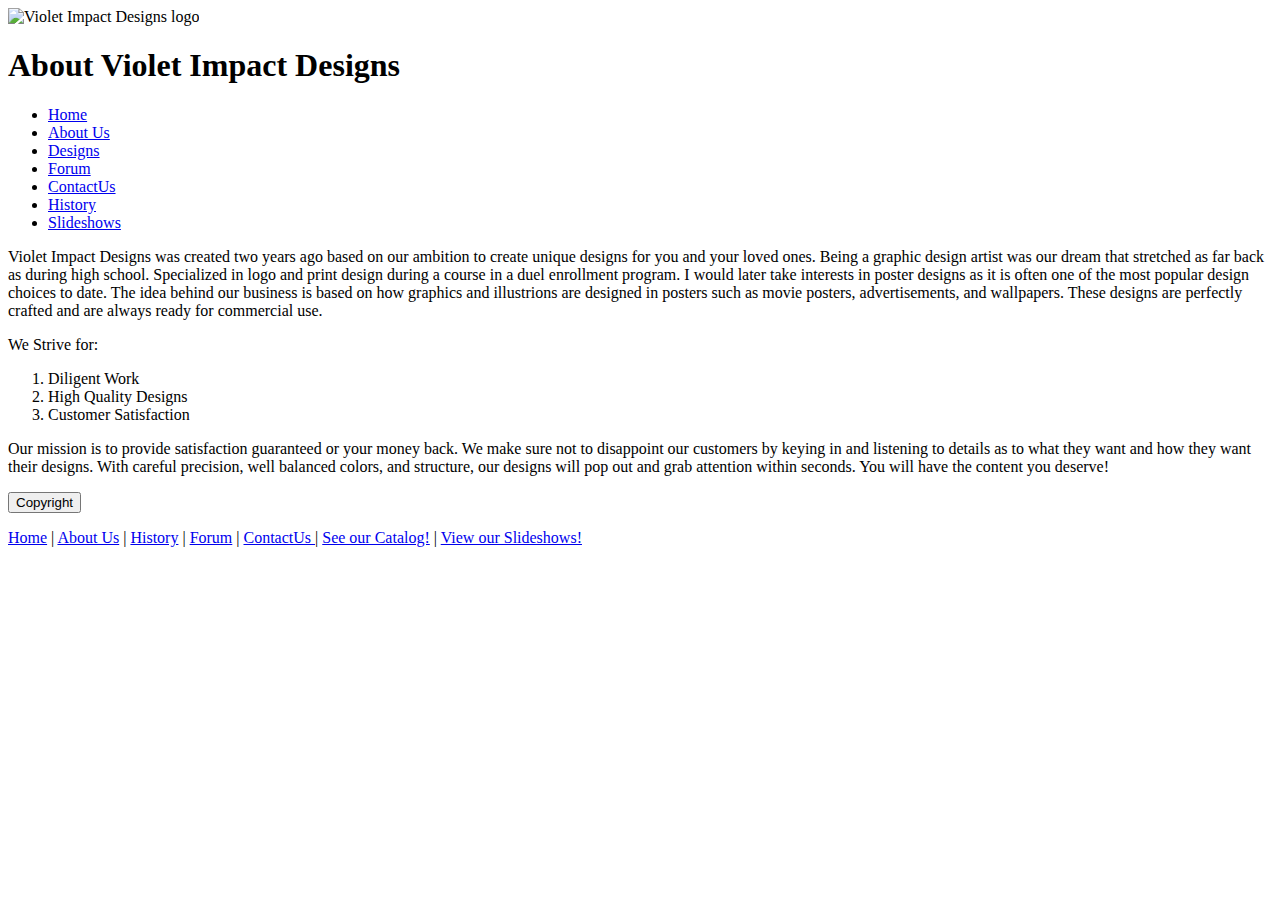
==== about.html @ 4e3a698f "About Page" ====
<!DOCTYPE html>
<html lang>
<head>
	<title>Violet Impact Designs - About Us</title>
    <meta name ="viewport" content="width=device-width, initial-scale=1.0">
	<link rel="stylesheet" type="text/css" href="styles.css">
    <link rel="stylesheet" type="text/css" href="aboutspan.css">
    <!--    <script src="JS/jquery-3.5.1.min.js"></script> -->
<script src="https://ajax.googleapis.com/ajax/libs/jquery/3.5.1/jquery.min.js"></script>
    <script src="main.js"></script>
    <meta charset="UTF-8">
</head>
<body>


<header>
	<img width= "200" src="images/violetimpact-designs-logo.jpg" alt ="Violet Impact Designs logo">
	<h1 class ="violet">About Violet Impact Designs</h1>

</header>

<nav>
	<ul>
            <li><a href="index.html">Home</a></li>
            <li><a href="aboutus.html">About Us</a></li>
            <li><a href="designs.html">Designs</a></li>
            <li><a href="forum.html">Forum</a></li>
            <li><a href="contactus.html">ContactUs</a></li>
            <li><a href="history.html">History</a></li>
            <li><a href="slideshows.html">Slideshows</a></li>
        </ul>
</nav>

<main> 
<div class="about">
<p>
	Violet Impact Designs was created two years ago based on our ambition to create unique designs for you and your loved ones. <span id="span">Being a graphic design artist was our dream that stretched as far back as during high school.</span> Specialized in logo and print design during a course in a duel enrollment program. <span id="span2">I would later take interests in poster designs as it is often one of the most popular design choices to date.</span> <span id="span3">The idea behind our business is based on how graphics and illustrions are designed in posters such as movie posters, advertisements, and wallpapers. </span><span id="span4">These designs are perfectly crafted and are always ready for commercial use.</span>
</p>
</div>

<div class="list">
<p>We Strive for:</p>

<ol>
	
<li>Diligent Work</li>
<li>High Quality Designs</li>
<li>Customer Satisfaction</li>

</ol>
</div>

<div class="mission">
<p>Our mission is to provide satisfaction guaranteed or your money back. <span id="span5">We make sure not to disappoint our customers by keying in and listening to details as to what they want and how they want their designs.</span> With careful precision, well balanced colors, and structure, our designs will pop out and grab attention within seconds. <span id="span6">You will have the content you deserve!</span></p>
</div>
</main>

<script>
function displayDate(){
  var year = new Date().getFullYear();
  var date = `&copy; VioletImpact ${year}. All Rights Reserved.`;
  document.getElementById("foot").innerHTML = date;
}
</script>

<footer> <div>
            <button id="copyright" type="button" onclick="displayDate()">Copyright</button>
            <p id = "foot"></p>
            <a href="index.html">Home</a> | <a href="aboutus.html">About Us</a> | <a href="history.html">History</a> | <a href="forum.html">Forum</a> | <a href="contactus.html">
                ContactUs
            </a> | <a href="designs.html">See our Catalog!</a> | <a href="slideshows.html">View our Slideshows!</a>
        </div>
 </footer>
 <script src="animatedtext.js"></script>
</body>
</html>
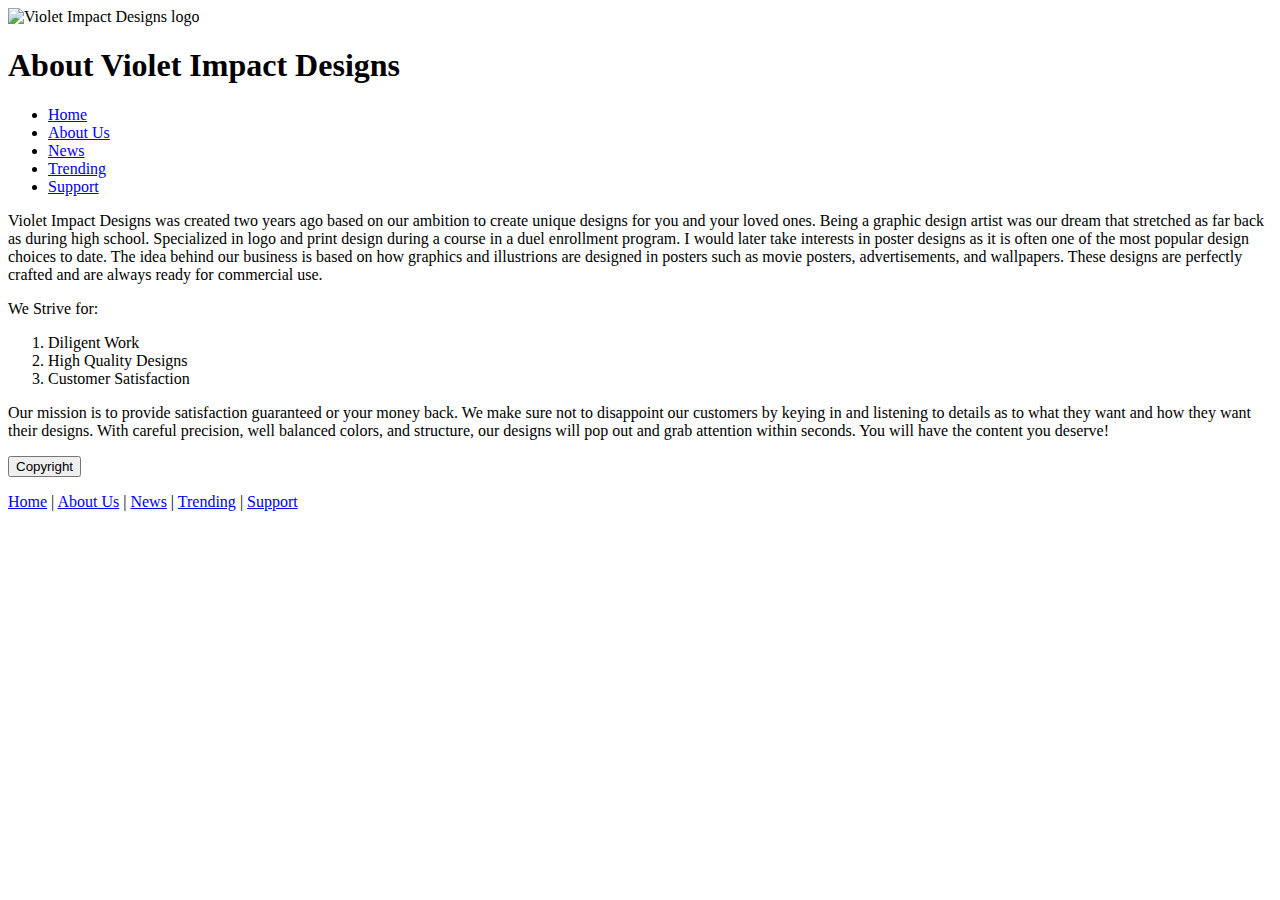
==== commit 5641dd83: "Update about.html" ====
--- a/about.html
+++ b/about.html
@@ -1,6 +1,11 @@
 <!DOCTYPE html>
+<!--
+To change this license header, choose License Headers in Project Properties.
+To change this template file, choose Tools | Templates
+and open the template in the editor.
+-->
 <html lang>
-<head>
+    <head>
 	<title>Violet Impact Designs - About Us</title>
     <meta name ="viewport" content="width=device-width, initial-scale=1.0">
 	<link rel="stylesheet" type="text/css" href="styles.css">
@@ -23,11 +28,9 @@
 	<ul>
             <li><a href="index.html">Home</a></li>
             <li><a href="aboutus.html">About Us</a></li>
-            <li><a href="designs.html">Designs</a></li>
-            <li><a href="forum.html">Forum</a></li>
-            <li><a href="contactus.html">ContactUs</a></li>
-            <li><a href="history.html">History</a></li>
-            <li><a href="slideshows.html">Slideshows</a></li>
+            <li><a href="news.html">News</a></li>
+            <li><a href="trending.html">Trending</a></li>
+            <li><a href="support.html">Support</a></li>
         </ul>
 </nav>
 
@@ -58,7 +61,7 @@
 <script>
 function displayDate(){
   var year = new Date().getFullYear();
-  var date = `&copy; VioletImpact ${year}. All Rights Reserved.`;
+  var date = `&copy; Jamie Samuels ${year}. All Rights Reserved.`;
   document.getElementById("foot").innerHTML = date;
 }
 </script>
@@ -66,9 +69,9 @@
 <footer> <div>
             <button id="copyright" type="button" onclick="displayDate()">Copyright</button>
             <p id = "foot"></p>
-            <a href="index.html">Home</a> | <a href="aboutus.html">About Us</a> | <a href="history.html">History</a> | <a href="forum.html">Forum</a> | <a href="contactus.html">
-                ContactUs
-            </a> | <a href="designs.html">See our Catalog!</a> | <a href="slideshows.html">View our Slideshows!</a>
+            <a href="index.html">Home</a> | <a href="aboutus.html">About Us</a> | <a href="news.html">News</a> | <a href="trending.html">Trending</a> | <a href="support.html">
+                Support
+            </a>
         </div>
  </footer>
  <script src="animatedtext.js"></script>
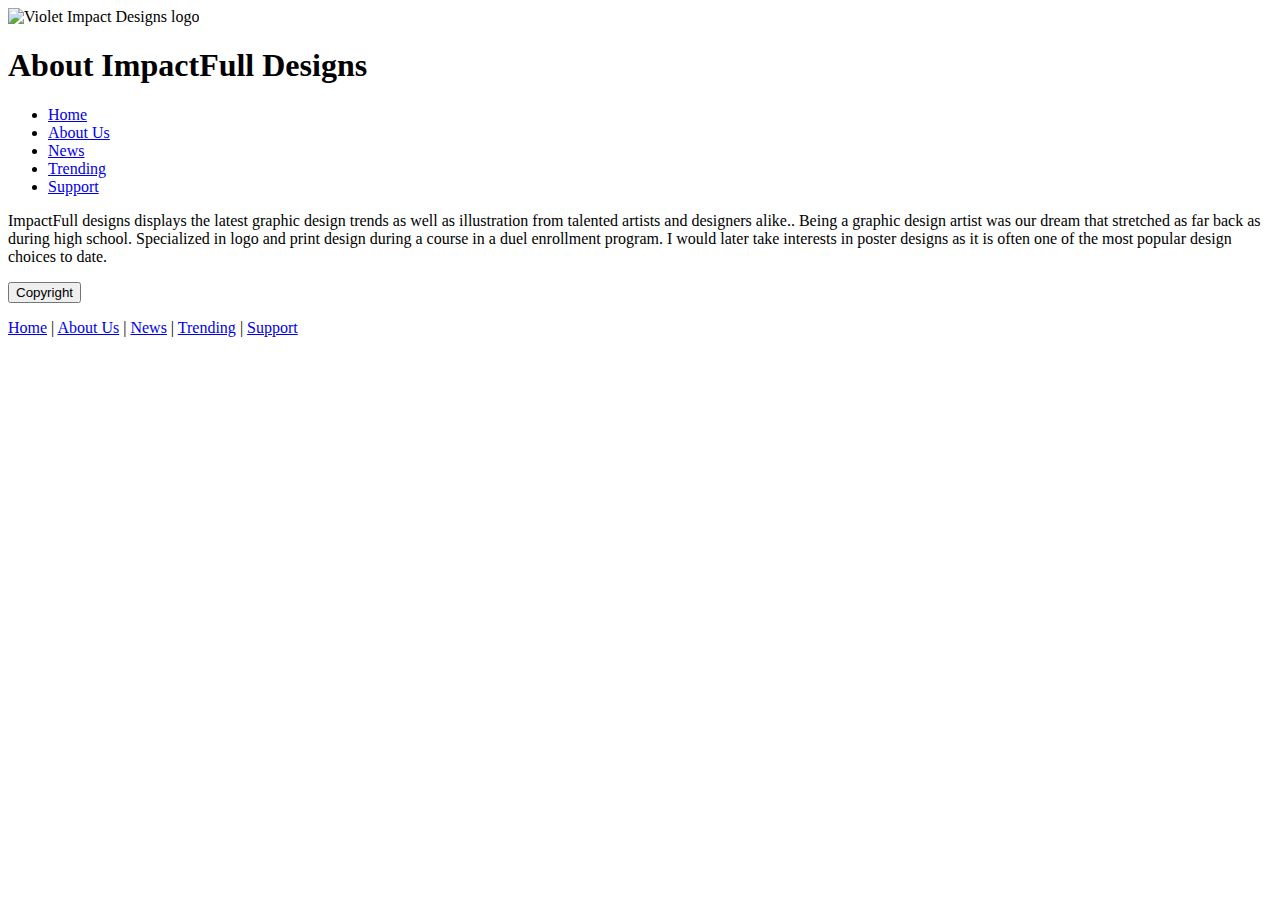
==== commit 4f99deee: "Update about.html" ====
--- a/about.html
+++ b/about.html
@@ -6,7 +6,7 @@
 -->
 <html lang>
     <head>
-	<title>Violet Impact Designs - About Us</title>
+	<title>ImpactFull Designs - About Us</title>
     <meta name ="viewport" content="width=device-width, initial-scale=1.0">
 	<link rel="stylesheet" type="text/css" href="styles.css">
     <link rel="stylesheet" type="text/css" href="aboutspan.css">
@@ -20,7 +20,7 @@
 
 <header>
 	<img width= "200" src="images/violetimpact-designs-logo.jpg" alt ="Violet Impact Designs logo">
-	<h1 class ="violet">About Violet Impact Designs</h1>
+	<h1 class ="violet">About ImpactFull Designs</h1>
 
 </header>
 
@@ -37,25 +37,10 @@
 <main> 
 <div class="about">
 <p>
-	Violet Impact Designs was created two years ago based on our ambition to create unique designs for you and your loved ones. <span id="span">Being a graphic design artist was our dream that stretched as far back as during high school.</span> Specialized in logo and print design during a course in a duel enrollment program. <span id="span2">I would later take interests in poster designs as it is often one of the most popular design choices to date.</span> <span id="span3">The idea behind our business is based on how graphics and illustrions are designed in posters such as movie posters, advertisements, and wallpapers. </span><span id="span4">These designs are perfectly crafted and are always ready for commercial use.</span>
+	ImpactFull designs displays the latest graphic design trends as well as illustration from talented artists and designers alike.. <span id="span">Being a graphic design artist was our dream that stretched as far back as during high school.</span> Specialized in logo and print design during a course in a duel enrollment program. <span id="span2">I would later take interests in poster designs as it is often one of the most popular design choices to date.</span>
 </p>
 </div>
 
-<div class="list">
-<p>We Strive for:</p>
-
-<ol>
-	
-<li>Diligent Work</li>
-<li>High Quality Designs</li>
-<li>Customer Satisfaction</li>
-
-</ol>
-</div>
-
-<div class="mission">
-<p>Our mission is to provide satisfaction guaranteed or your money back. <span id="span5">We make sure not to disappoint our customers by keying in and listening to details as to what they want and how they want their designs.</span> With careful precision, well balanced colors, and structure, our designs will pop out and grab attention within seconds. <span id="span6">You will have the content you deserve!</span></p>
-</div>
 </main>
 
 <script>
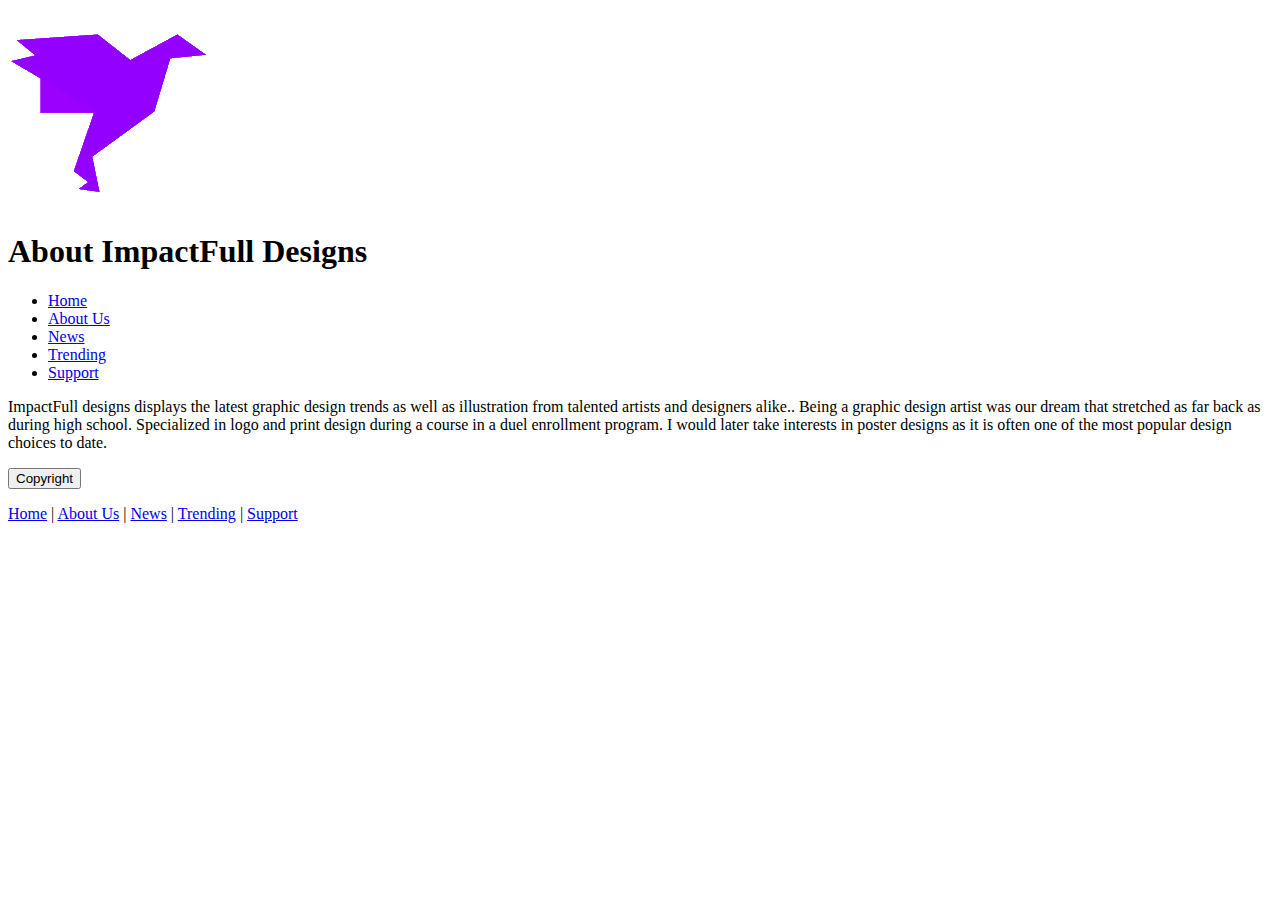
==== commit 7f3a9e3a: "Update about.html" ====
--- a/about.html
+++ b/about.html
@@ -8,7 +8,7 @@
     <head>
 	<title>ImpactFull Designs - About Us</title>
     <meta name ="viewport" content="width=device-width, initial-scale=1.0">
-	<link rel="stylesheet" type="text/css" href="styles.css">
+	<link rel="stylesheet" type="text/css" href="styles/styles.css">
     <link rel="stylesheet" type="text/css" href="aboutspan.css">
     <!--    <script src="JS/jquery-3.5.1.min.js"></script> -->
 <script src="https://ajax.googleapis.com/ajax/libs/jquery/3.5.1/jquery.min.js"></script>
@@ -27,7 +27,7 @@
 <nav>
 	<ul>
             <li><a href="index.html">Home</a></li>
-            <li><a href="aboutus.html">About Us</a></li>
+            <li><a href="about.html">About Us</a></li>
             <li><a href="news.html">News</a></li>
             <li><a href="trending.html">Trending</a></li>
             <li><a href="support.html">Support</a></li>
@@ -54,7 +54,7 @@
 <footer> <div>
             <button id="copyright" type="button" onclick="displayDate()">Copyright</button>
             <p id = "foot"></p>
-            <a href="index.html">Home</a> | <a href="aboutus.html">About Us</a> | <a href="news.html">News</a> | <a href="trending.html">Trending</a> | <a href="support.html">
+            <a href="index.html">Home</a> | <a href="about.html">About Us</a> | <a href="news.html">News</a> | <a href="trending.html">Trending</a> | <a href="support.html">
                 Support
             </a>
         </div>
